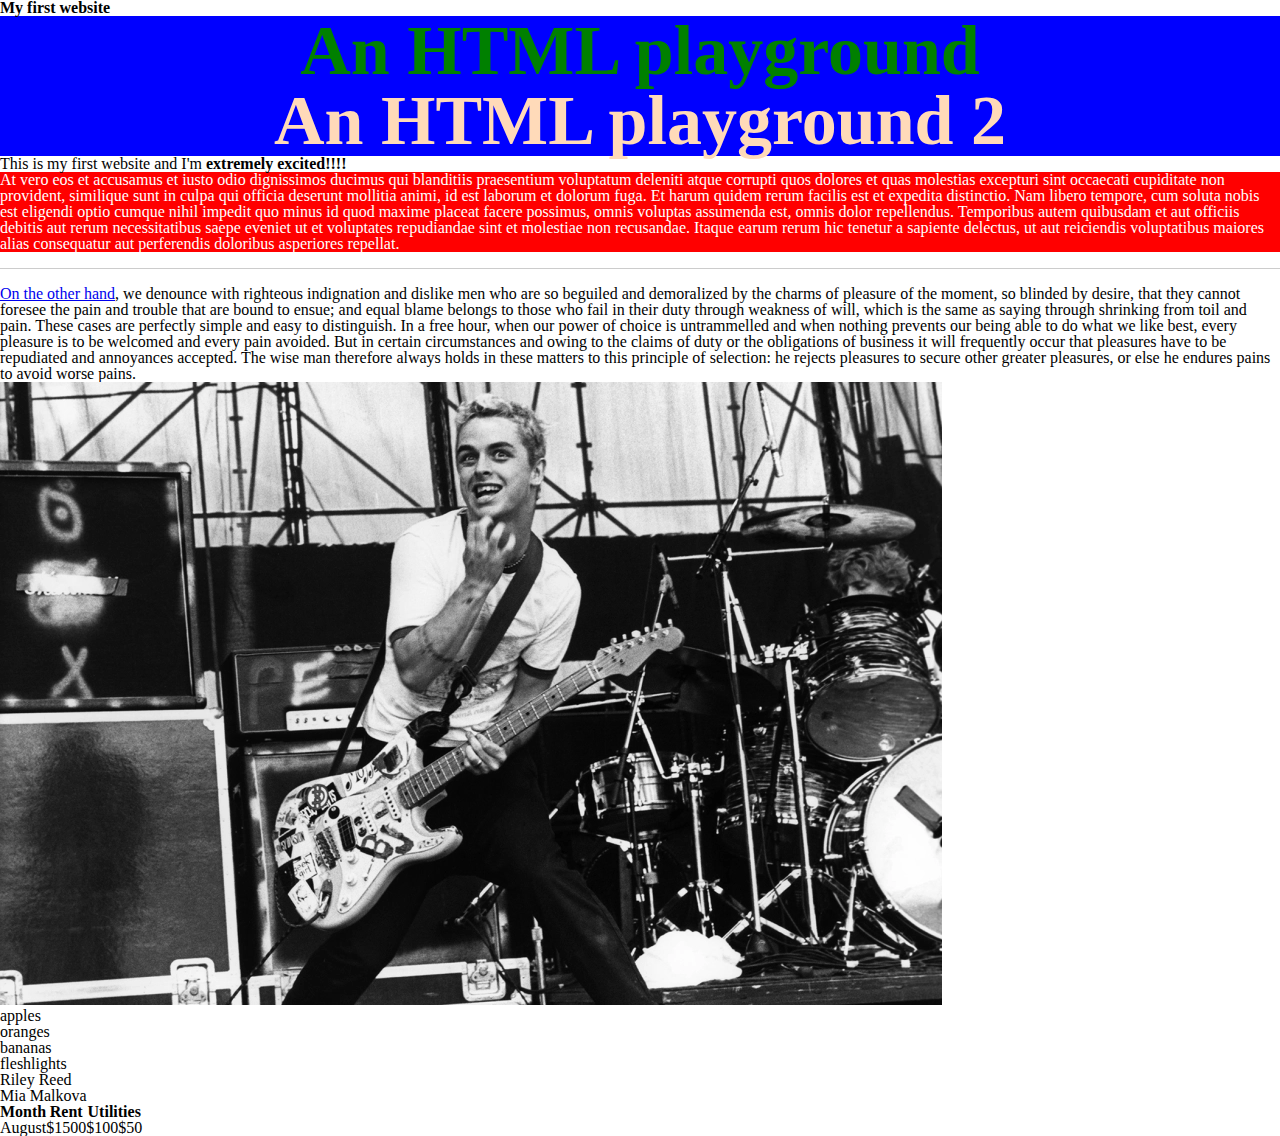
==== index.html @ 04a0c5ed "added stylesheet" ====
<!DOCTYPE html>
<html>
    <head>
        <link rel="stylesheet" href="style.css">
        <meta charset="utf-8">
        <meta name="viewport" content="width=device-width, initial-scale=1">
        <title>davidoyos.rad</title>
        <style>
            h2 {
                font-size: 70px;
                margin: 0px;
                background-color: blue;
                text-align: center;
            }

            p {
                color: #fff;
                background-color: rgb(255, 0, 0);
            }
        </style>
    </head>

    <body>
        <h1>My first website</h1>
        <h2>An HTML playground</h2>
        <h2 class="title">An HTML playground 2</h2>
        

        This is my first website and I'm <b> extremely excited!!!!</b>

        <p>
            At vero eos et accusamus et iusto odio dignissimos ducimus qui blanditiis praesentium voluptatum deleniti 
            atque corrupti quos dolores et quas molestias excepturi sint occaecati cupiditate non provident, similique 
            sunt in culpa qui officia deserunt mollitia animi, id est laborum et dolorum fuga. Et harum quidem rerum facilis 
            est et expedita distinctio. Nam libero tempore, cum soluta nobis est eligendi optio cumque nihil impedit quo minus 
            id quod maxime placeat facere possimus, omnis voluptas assumenda est, omnis dolor repellendus. Temporibus autem 
            quibusdam et aut officiis debitis aut rerum necessitatibus saepe eveniet ut et voluptates repudiandae sint et molestiae 
            non recusandae. Itaque earum rerum hic tenetur a sapiente delectus, ut aut reiciendis voluptatibus maiores alias 
            consequatur aut perferendis doloribus asperiores repellat.
        </p>

        <hr>

        <a href="https://www.google.com" target="_blank">On the other hand</a>, we denounce with righteous indignation and dislike men who are so beguiled and demoralized 
        by the charms of pleasure of the moment, so blinded by desire, that they cannot foresee the pain and trouble that 
        are bound to ensue; and equal blame belongs to those who fail in their duty through weakness of will, which is the 
        same as saying through shrinking from toil and pain. These cases are perfectly simple and easy to distinguish. In a 
        free hour, when our power of choice is untrammelled and when nothing prevents our being able to do what we like best, 
        every pleasure is to be welcomed and every pain avoided. But in certain circumstances and owing to the claims of duty 
        or the obligations of business it will frequently occur that pleasures have to be repudiated and annoyances accepted. 
        The wise man therefore always holds in these matters to this principle of selection: he rejects pleasures to secure other 
        greater pleasures, or else he endures pains to avoid worse pains.
        <br>
        <img src="billie-joe-armstrong-green-day-1994-lolla-billboard-1548.webp" border="10">

        <ul>
            <li>apples</li>
            <li>oranges</li>
            <li>bananas</li>
            <li>fleshlights</li>
                <ul>
                    <li>Riley Reed</li>
                    <li>Mia Malkova</li>
                </ul>
        </ul>

        <table border="10" cellpadding="10">
            <tr>
                <th>Month</th>
                <th>Rent</th>
                <th colspan="2">Utilities</th>
            </tr>
            <tr>
                <td>August</td>
                <td>$1500</td>
                <td>$100</td>
                <td>$50</td>
            </tr>
        </table>

    </body>
        

    </body>
</html>
---- style.css ----
/*
html5doctor.com Reset Stylesheet
v1.6.1
Last Updated: 2010-09-17
Author: Richard Clark - http://richclarkdesign.com
Twitter: @rich_clark
*/

html, body, div, span, object, iframe,
h1, h2, h3, h4, h5, h6, p, blockquote, pre,
abbr, address, cite, code,
del, dfn, em, img, ins, kbd, q, samp,
small, strong, sub, sup, var,
b, i,
dl, dt, dd, ol, ul, li,
fieldset, form, label, legend,
table, caption, tbody, tfoot, thead, tr, th, td,
article, aside, canvas, details, figcaption, figure,
footer, header, hgroup, menu, nav, section, summary,
time, mark, audio, video {
    margin:0;
    padding:0;
    border:0;
    outline:0;
    font-size:100%;
    vertical-align:baseline;
    background:transparent;
}

body {
    line-height:1;
}

article,aside,details,figcaption,figure,
footer,header,hgroup,menu,nav,section {
    display:block;
}

nav ul {
    list-style:none;
}

blockquote, q {
    quotes:none;
}

blockquote:before, blockquote:after,
q:before, q:after {
    content:'';
    content:none;
}

a {
    margin:0;
    padding:0;
    font-size:100%;
    vertical-align:baseline;
    background:transparent;
}

/* change colours to suit your needs */
ins {
    background-color:#ff9;
    color:#000;
    text-decoration:none;
}

/* change colours to suit your needs */
mark {
    background-color:#ff9;
    color:#000;
    font-style:italic;
    font-weight:bold;
}

del {
    text-decoration: line-through;
}

abbr[title], dfn[title] {
    border-bottom:1px dotted;
    cursor:help;
}

table {
    border-collapse:collapse;
    border-spacing:0;
}

/* change border colour to suit your needs */
hr {
    display:block;
    height:1px;
    border:0;  
    border-top:1px solid #cccccc;
    margin:1em 0;
    padding:0;
}

input, select {
    vertical-align:middle;
}

h2{
    color: green;
}

.title{
    color: peachpuff;
}
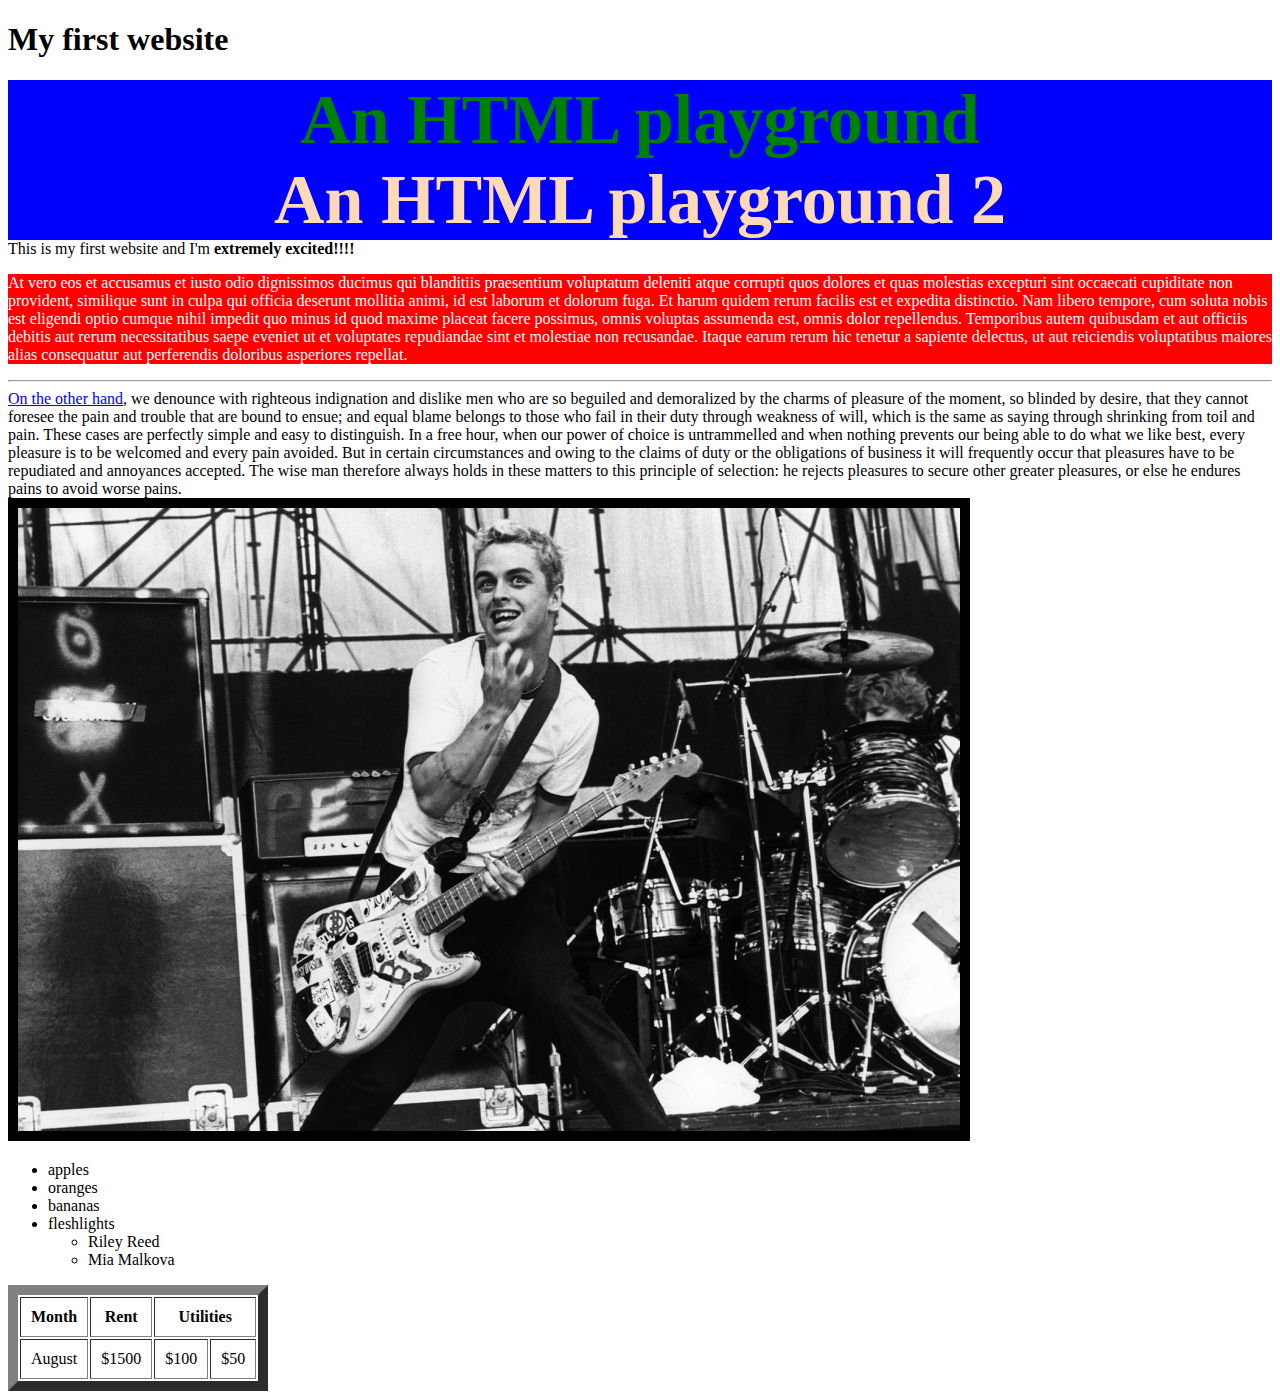
==== commit 92148ceb: "added comments" ====
--- a/index.html
+++ b/index.html
@@ -1,7 +1,7 @@
 <!DOCTYPE html>
 <html>
     <head>
-        <link rel="stylesheet" href="style.css">
+        <link rel="stylesheet" type="text/css" href="style.css">
         <meta charset="utf-8">
         <meta name="viewport" content="width=device-width, initial-scale=1">
         <title>davidoyos.rad</title>
@@ -22,6 +22,7 @@
 
     <body>
         <h1>My first website</h1>
+        <!--This is the main content-->
         <h2>An HTML playground</h2>
         <h2 class="title">An HTML playground 2</h2>
         
--- a/style.css
+++ b/style.css
@@ -1,106 +1,4 @@
-/*
-html5doctor.com Reset Stylesheet
-v1.6.1
-Last Updated: 2010-09-17
-Author: Richard Clark - http://richclarkdesign.com
-Twitter: @rich_clark
-*/
-
-html, body, div, span, object, iframe,
-h1, h2, h3, h4, h5, h6, p, blockquote, pre,
-abbr, address, cite, code,
-del, dfn, em, img, ins, kbd, q, samp,
-small, strong, sub, sup, var,
-b, i,
-dl, dt, dd, ol, ul, li,
-fieldset, form, label, legend,
-table, caption, tbody, tfoot, thead, tr, th, td,
-article, aside, canvas, details, figcaption, figure,
-footer, header, hgroup, menu, nav, section, summary,
-time, mark, audio, video {
-    margin:0;
-    padding:0;
-    border:0;
-    outline:0;
-    font-size:100%;
-    vertical-align:baseline;
-    background:transparent;
-}
-
-body {
-    line-height:1;
-}
-
-article,aside,details,figcaption,figure,
-footer,header,hgroup,menu,nav,section {
-    display:block;
-}
-
-nav ul {
-    list-style:none;
-}
-
-blockquote, q {
-    quotes:none;
-}
-
-blockquote:before, blockquote:after,
-q:before, q:after {
-    content:'';
-    content:none;
-}
-
-a {
-    margin:0;
-    padding:0;
-    font-size:100%;
-    vertical-align:baseline;
-    background:transparent;
-}
-
-/* change colours to suit your needs */
-ins {
-    background-color:#ff9;
-    color:#000;
-    text-decoration:none;
-}
-
-/* change colours to suit your needs */
-mark {
-    background-color:#ff9;
-    color:#000;
-    font-style:italic;
-    font-weight:bold;
-}
-
-del {
-    text-decoration: line-through;
-}
-
-abbr[title], dfn[title] {
-    border-bottom:1px dotted;
-    cursor:help;
-}
-
-table {
-    border-collapse:collapse;
-    border-spacing:0;
-}
-
-/* change border colour to suit your needs */
-hr {
-    display:block;
-    height:1px;
-    border:0;  
-    border-top:1px solid #cccccc;
-    margin:1em 0;
-    padding:0;
-}
-
-input, select {
-    vertical-align:middle;
-}
-
+/*MY CODE*/
 h2{
     color: green;
 }
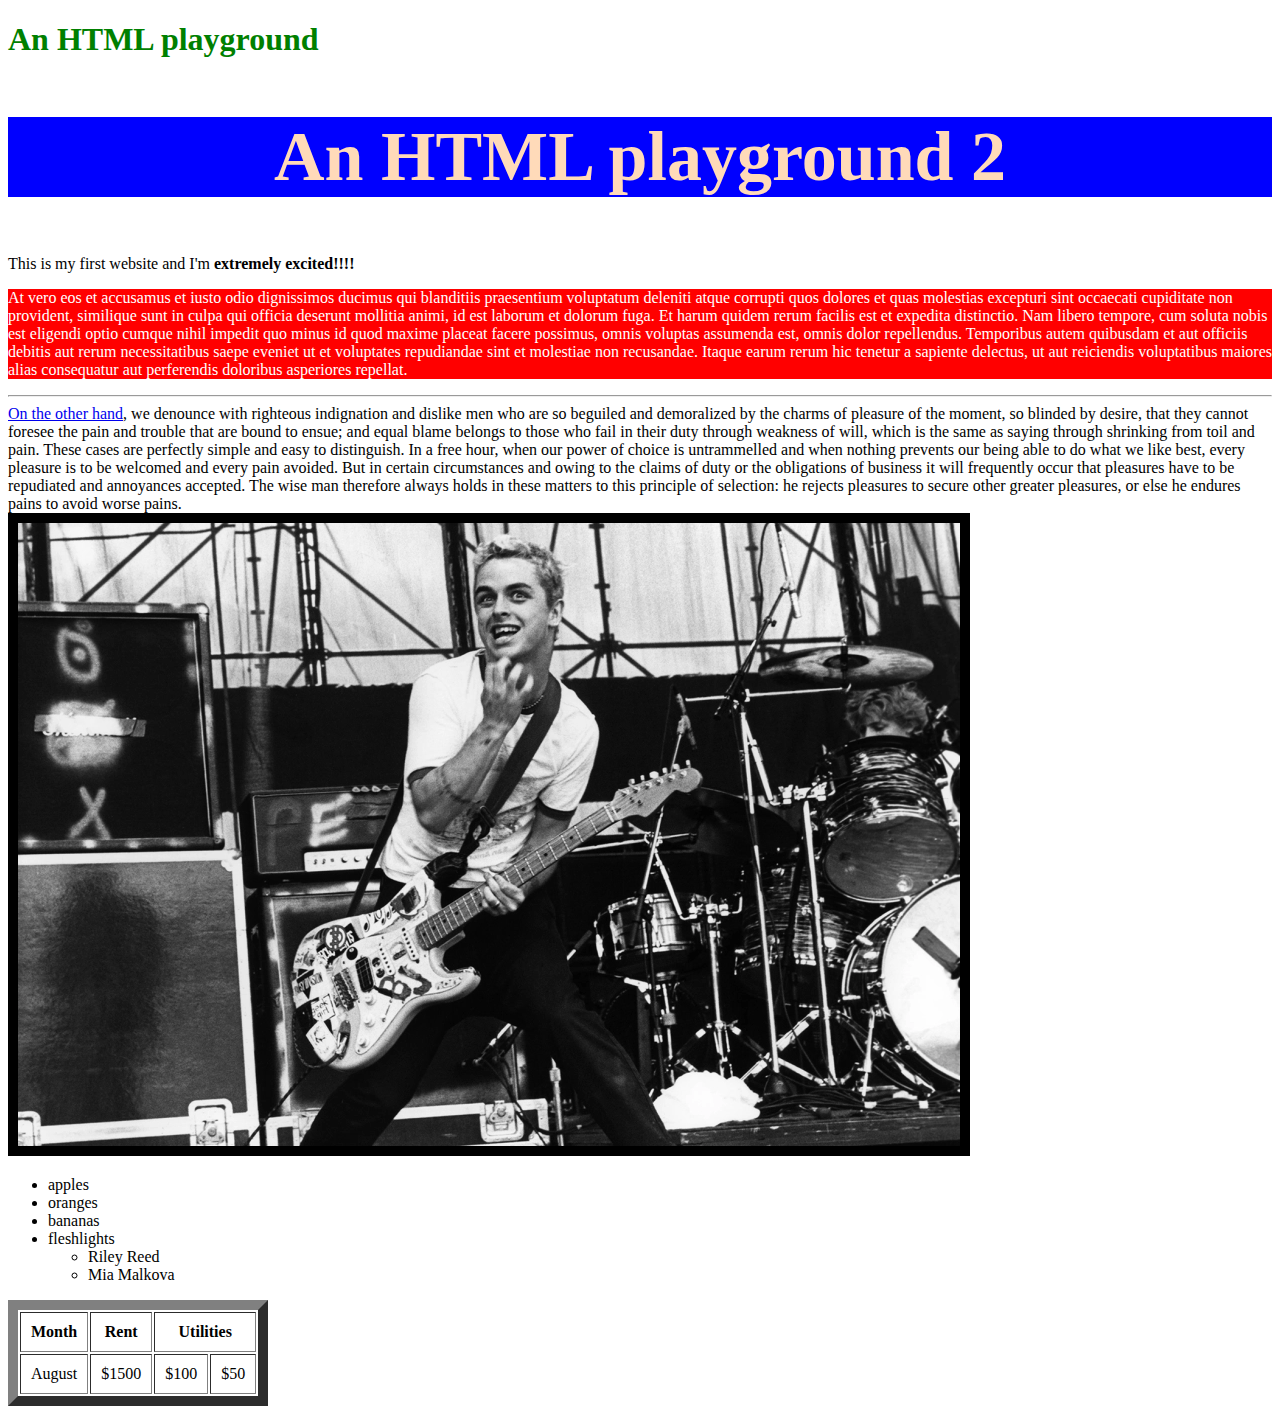
==== commit b5dee516: "Added classes and IDs" ====
--- a/index.html
+++ b/index.html
@@ -5,26 +5,12 @@
         <meta charset="utf-8">
         <meta name="viewport" content="width=device-width, initial-scale=1">
         <title>davidoyos.rad</title>
-        <style>
-            h2 {
-                font-size: 70px;
-                margin: 0px;
-                background-color: blue;
-                text-align: center;
-            }
-
-            p {
-                color: #fff;
-                background-color: rgb(255, 0, 0);
-            }
-        </style>
     </head>
 
     <body>
-        <h1>My first website</h1>
         <!--This is the main content-->
-        <h2>An HTML playground</h2>
-        <h2 class="title">An HTML playground 2</h2>
+        <h1>An HTML playground</h1>
+        <h2 class="index-h2" id="index-h2">An HTML playground 2</h2>
         
 
         This is my first website and I'm <b> extremely excited!!!!</b>
--- a/style.css
+++ b/style.css
@@ -1,8 +1,19 @@
 /*MY CODE*/
-h2{
+h1{
     color: green;
 }
 
-.title{
+p {
+    color: #fff;
+    background-color: rgb(255, 0, 0);
+}
+
+.index-h2{
     color: peachpuff;
+    background-color: blue;
+    text-align: center;
+}
+
+#index-h2{
+    font-size: 70px;
 }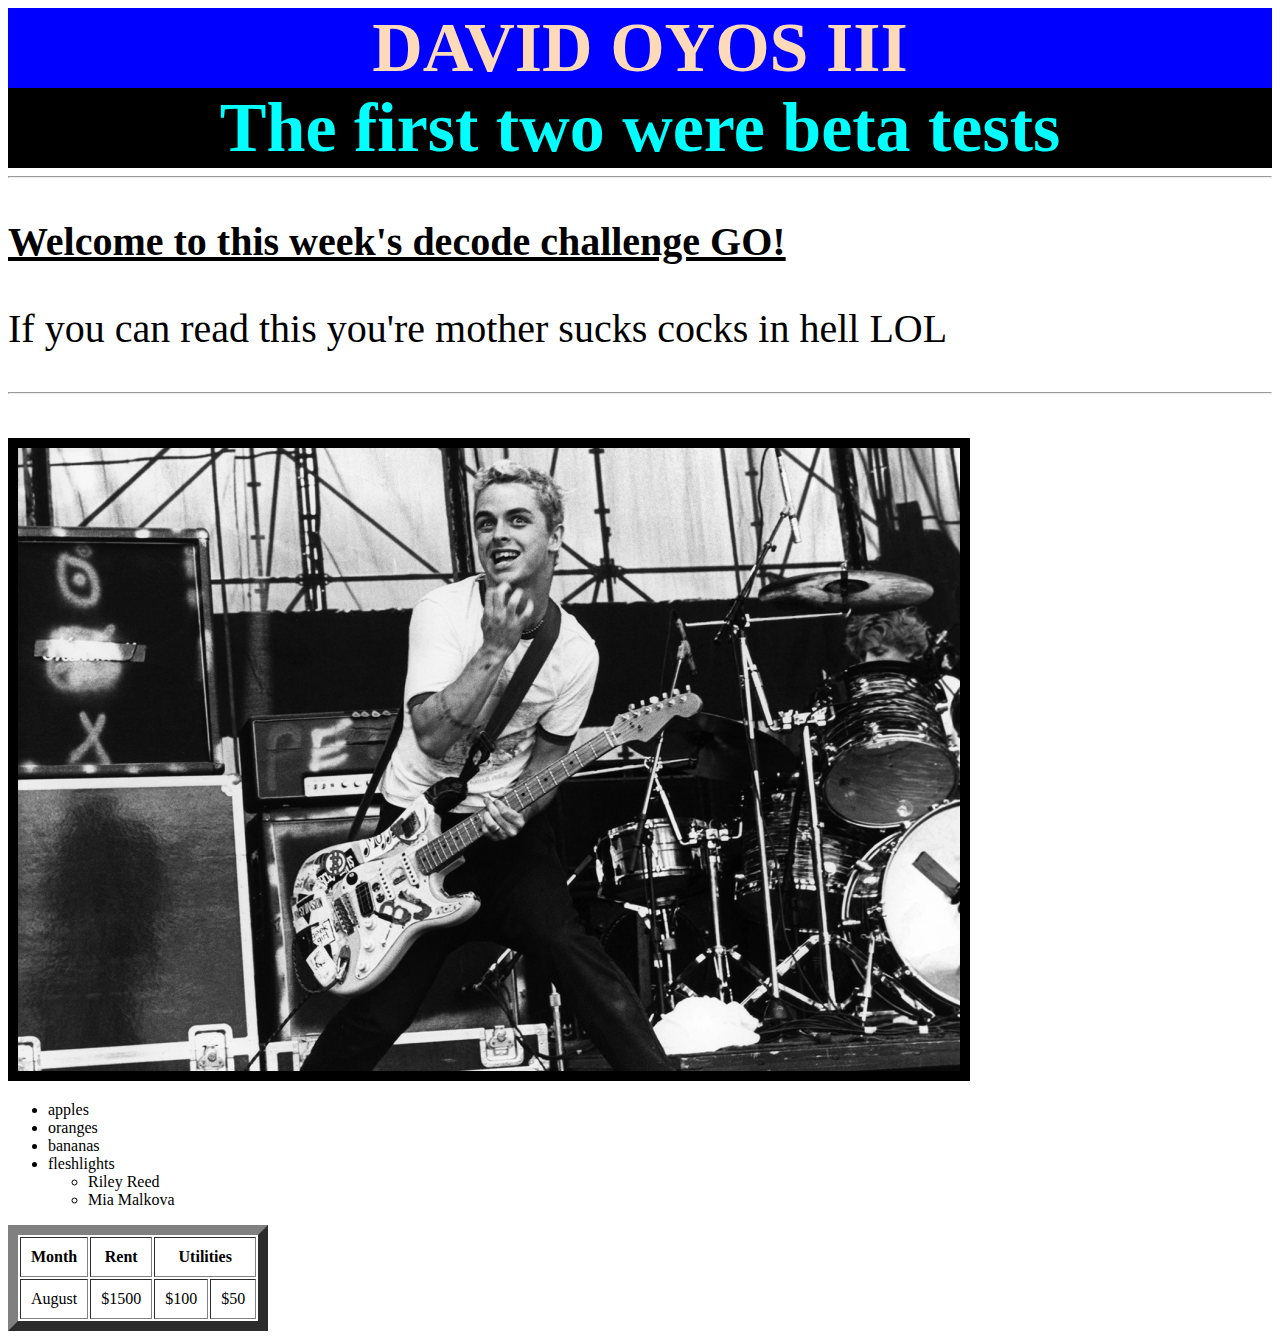
==== commit 6d830d7a: "Personalized website" ====
--- a/index.html
+++ b/index.html
@@ -9,35 +9,21 @@
 
     <body>
         <!--This is the main content-->
-        <h1>An HTML playground</h1>
-        <h2 class="index-h2" id="index-h2">An HTML playground 2</h2>
+        <h1 class="index-h1">DAVID OYOS III</h1>
+        <h2 class="beta-tests">The first two were beta tests</h2>
+
+        <hr>
         
-
-        This is my first website and I'm <b> extremely excited!!!!</b>
-
-        <p>
-            At vero eos et accusamus et iusto odio dignissimos ducimus qui blanditiis praesentium voluptatum deleniti 
-            atque corrupti quos dolores et quas molestias excepturi sint occaecati cupiditate non provident, similique 
-            sunt in culpa qui officia deserunt mollitia animi, id est laborum et dolorum fuga. Et harum quidem rerum facilis 
-            est et expedita distinctio. Nam libero tempore, cum soluta nobis est eligendi optio cumque nihil impedit quo minus 
-            id quod maxime placeat facere possimus, omnis voluptas assumenda est, omnis dolor repellendus. Temporibus autem 
-            quibusdam et aut officiis debitis aut rerum necessitatibus saepe eveniet ut et voluptates repudiandae sint et molestiae 
-            non recusandae. Itaque earum rerum hic tenetur a sapiente delectus, ut aut reiciendis voluptatibus maiores alias 
-            consequatur aut perferendis doloribus asperiores repellat.
+        <h3 class = "decode-challenge-title"><u>Welcome to this week's decode challenge GO!</u></h3>
+        <p class="decode-challenge">
+            If you can read this you're mother sucks cocks in hell LOL
         </p>
 
         <hr>
 
-        <a href="https://www.google.com" target="_blank">On the other hand</a>, we denounce with righteous indignation and dislike men who are so beguiled and demoralized 
-        by the charms of pleasure of the moment, so blinded by desire, that they cannot foresee the pain and trouble that 
-        are bound to ensue; and equal blame belongs to those who fail in their duty through weakness of will, which is the 
-        same as saying through shrinking from toil and pain. These cases are perfectly simple and easy to distinguish. In a 
-        free hour, when our power of choice is untrammelled and when nothing prevents our being able to do what we like best, 
-        every pleasure is to be welcomed and every pain avoided. But in certain circumstances and owing to the claims of duty 
-        or the obligations of business it will frequently occur that pleasures have to be repudiated and annoyances accepted. 
-        The wise man therefore always holds in these matters to this principle of selection: he rejects pleasures to secure other 
-        greater pleasures, or else he endures pains to avoid worse pains.
         <br>
+        <br>
+
         <img src="billie-joe-armstrong-green-day-1994-lolla-billboard-1548.webp" border="10">
 
         <ul>
--- a/style.css
+++ b/style.css
@@ -1,19 +1,24 @@
-/*MY CODE*/
-h1{
-    color: green;
+.decode-challenge-title{
+    font-size: 40px;
 }
 
-p {
-    color: #fff;
-    background-color: rgb(255, 0, 0);
+.decode-challenge {
+    font-size: 40px;
+    font-family: Wingdings;
 }
 
-.index-h2{
+.index-h1{
     color: peachpuff;
     background-color: blue;
     text-align: center;
+    font-size: 70px;
+    margin: 0px;
 }
 
-#index-h2{
+.beta-tests{
+    background-color: black;
+    text-align: center;
     font-size: 70px;
+    color: aqua;
+    margin: 0px;
 }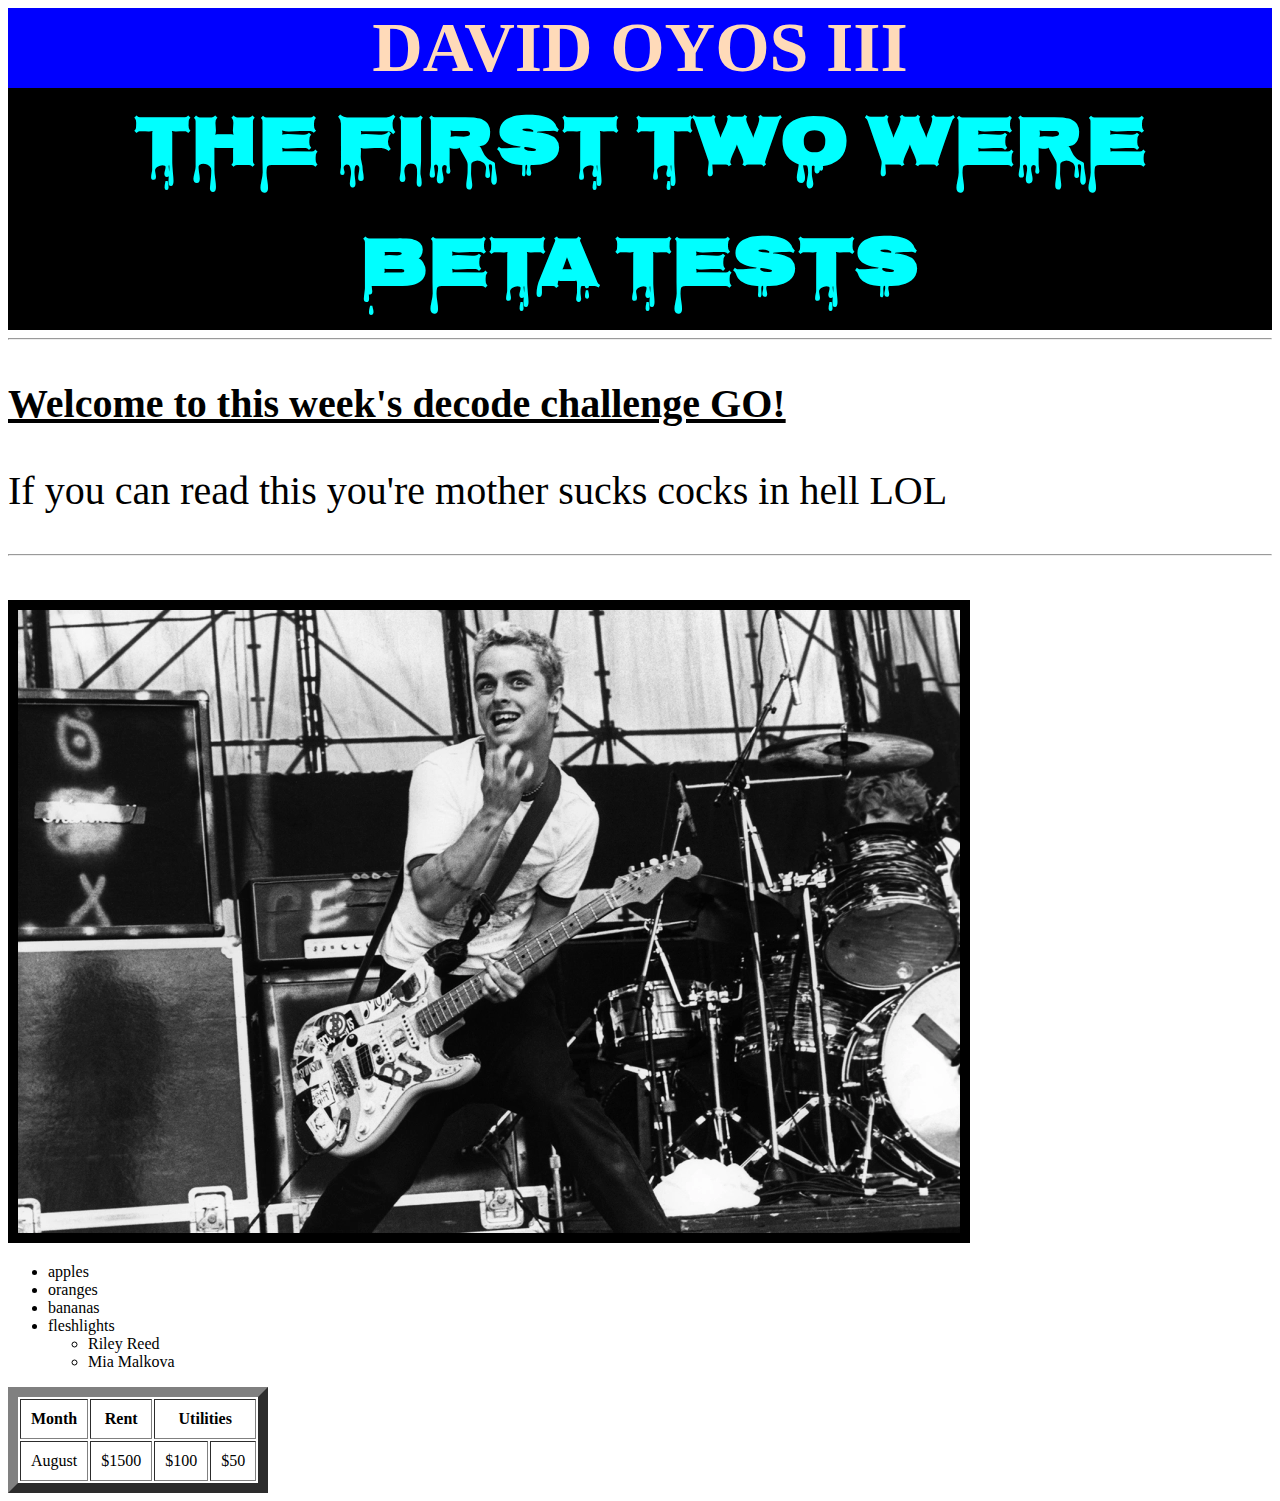
==== commit bc601b0f: "Added cool font" ====
--- a/index.html
+++ b/index.html
@@ -4,7 +4,7 @@
         <link rel="stylesheet" type="text/css" href="style.css">
         <meta charset="utf-8">
         <meta name="viewport" content="width=device-width, initial-scale=1">
-        <title>davidoyos.rad</title>
+        <title>davidoyos.rad.com</title>
     </head>
 
     <body>
--- a/style.css
+++ b/style.css
@@ -1,3 +1,8 @@
+@font-face {
+    font-family: Nosifer-Regular;
+    src: url(fonts/Nosifer-Regular.ttf);
+}
+
 .decode-challenge-title{
     font-size: 40px;
 }
@@ -21,4 +26,5 @@
     font-size: 70px;
     color: aqua;
     margin: 0px;
+    font-family: Nosifer-Regular;
 }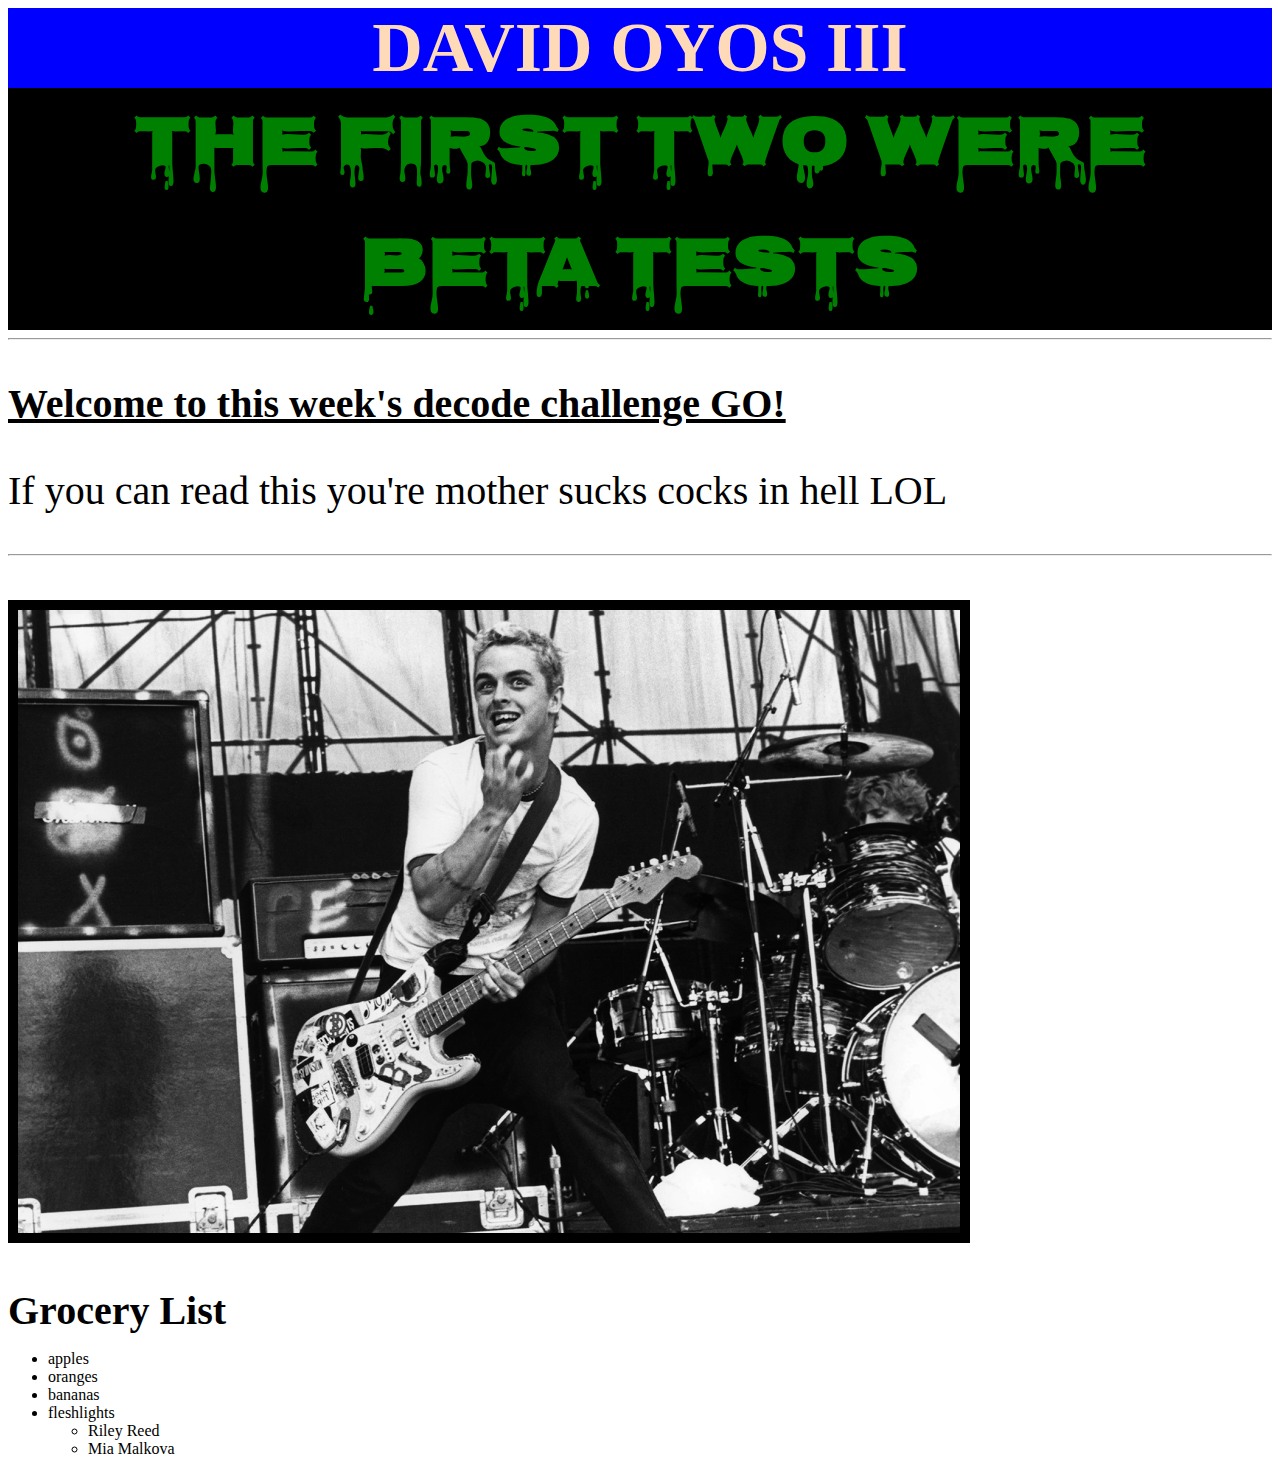
==== commit e841adc4: "Added subpage" ====
--- a/index.html
+++ b/index.html
@@ -26,6 +26,7 @@
 
         <img src="billie-joe-armstrong-green-day-1994-lolla-billboard-1548.webp" border="10">
 
+        <h3 class="grocery-list">Grocery List</h3>
         <ul>
             <li>apples</li>
             <li>oranges</li>
@@ -36,21 +37,6 @@
                     <li>Mia Malkova</li>
                 </ul>
         </ul>
-
-        <table border="10" cellpadding="10">
-            <tr>
-                <th>Month</th>
-                <th>Rent</th>
-                <th colspan="2">Utilities</th>
-            </tr>
-            <tr>
-                <td>August</td>
-                <td>$1500</td>
-                <td>$100</td>
-                <td>$50</td>
-            </tr>
-        </table>
-
     </body>
         
 
--- a/style.css
+++ b/style.css
@@ -24,7 +24,12 @@
     background-color: black;
     text-align: center;
     font-size: 70px;
-    color: aqua;
+    color: green;
     margin: 0px;
     font-family: Nosifer-Regular;
+}
+
+.grocery-list{
+    font-size: 40px;
+    margin-bottom: 0px;
 }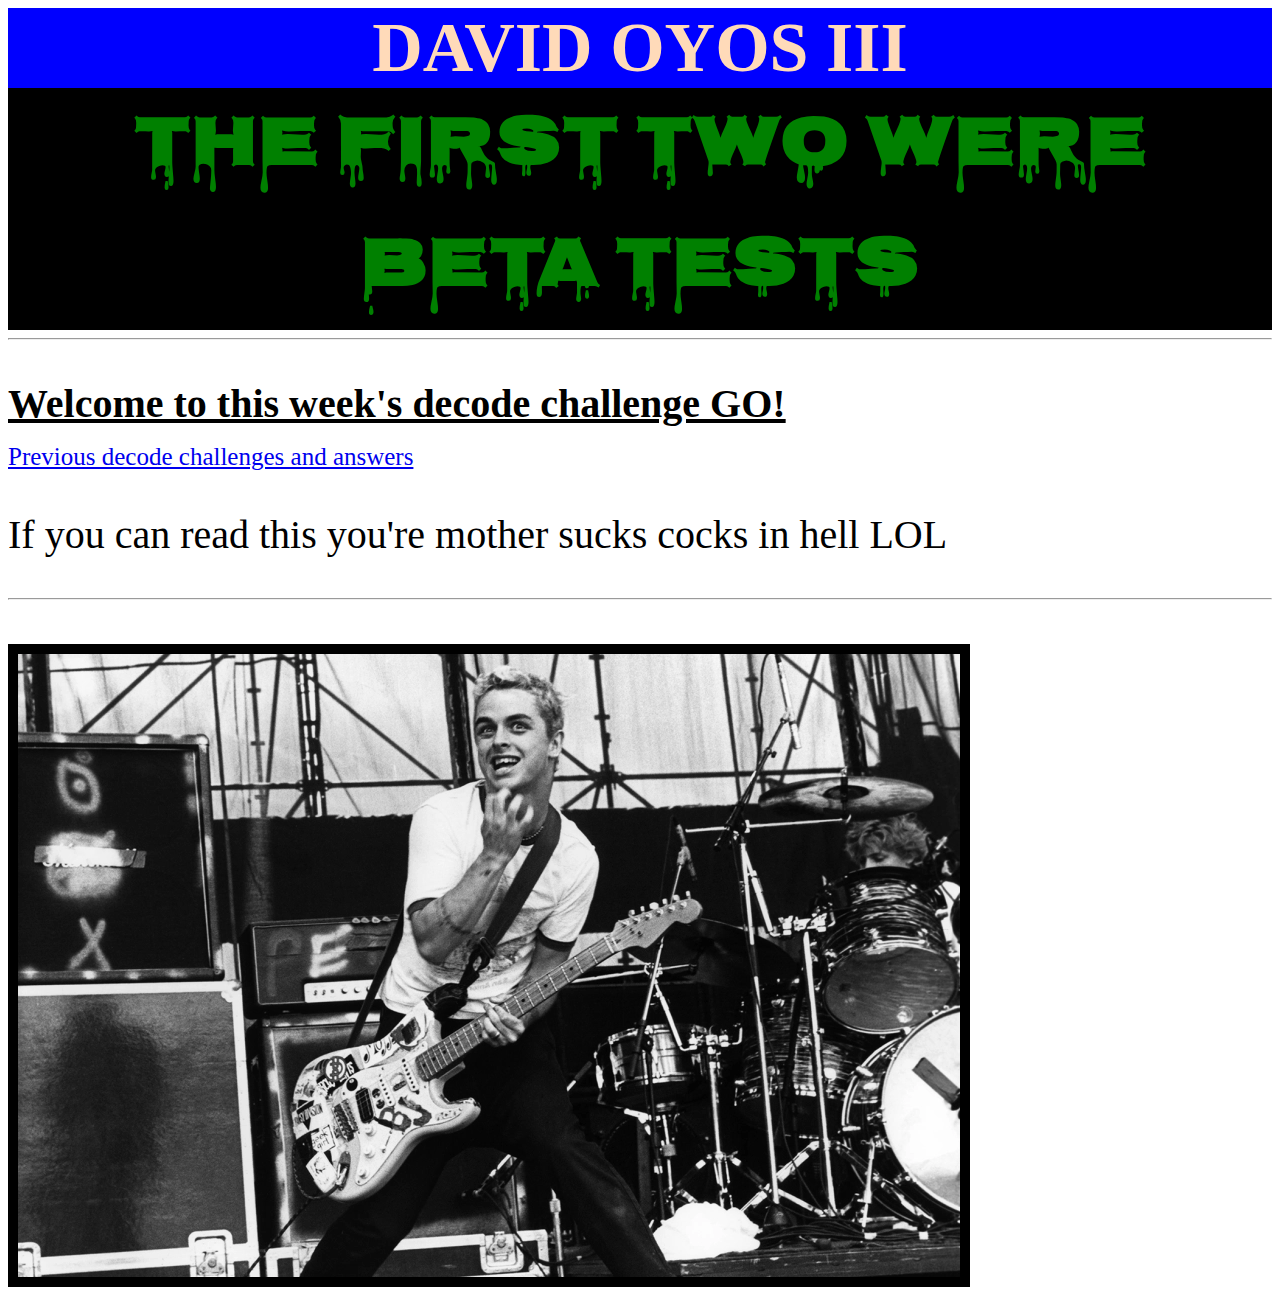
==== commit 3fd832b8: "Finalized deocde challenges" ====
--- a/index.html
+++ b/index.html
@@ -15,6 +15,9 @@
         <hr>
         
         <h3 class = "decode-challenge-title"><u>Welcome to this week's decode challenge GO!</u></h3>
+        <p>
+            <a href="decode-challenges.html" class="decode-challenges-link">Previous decode challenges and answers</a>
+        </p>
         <p class="decode-challenge">
             If you can read this you're mother sucks cocks in hell LOL
         </p>
@@ -26,17 +29,6 @@
 
         <img src="billie-joe-armstrong-green-day-1994-lolla-billboard-1548.webp" border="10">
 
-        <h3 class="grocery-list">Grocery List</h3>
-        <ul>
-            <li>apples</li>
-            <li>oranges</li>
-            <li>bananas</li>
-            <li>fleshlights</li>
-                <ul>
-                    <li>Riley Reed</li>
-                    <li>Mia Malkova</li>
-                </ul>
-        </ul>
     </body>
         
 
--- a/style.css
+++ b/style.css
@@ -5,6 +5,7 @@
 
 .decode-challenge-title{
     font-size: 40px;
+    margin-bottom: 0px;
 }
 
 .decode-challenge {
@@ -29,7 +30,11 @@
     font-family: Nosifer-Regular;
 }
 
-.grocery-list{
-    font-size: 40px;
-    margin-bottom: 0px;
+.decode-challenges-link{
+    font-size: 25px;
+    margin-top: 0px;
+}
+
+.no-decode-challenges{
+    font-size: 60px;
 }